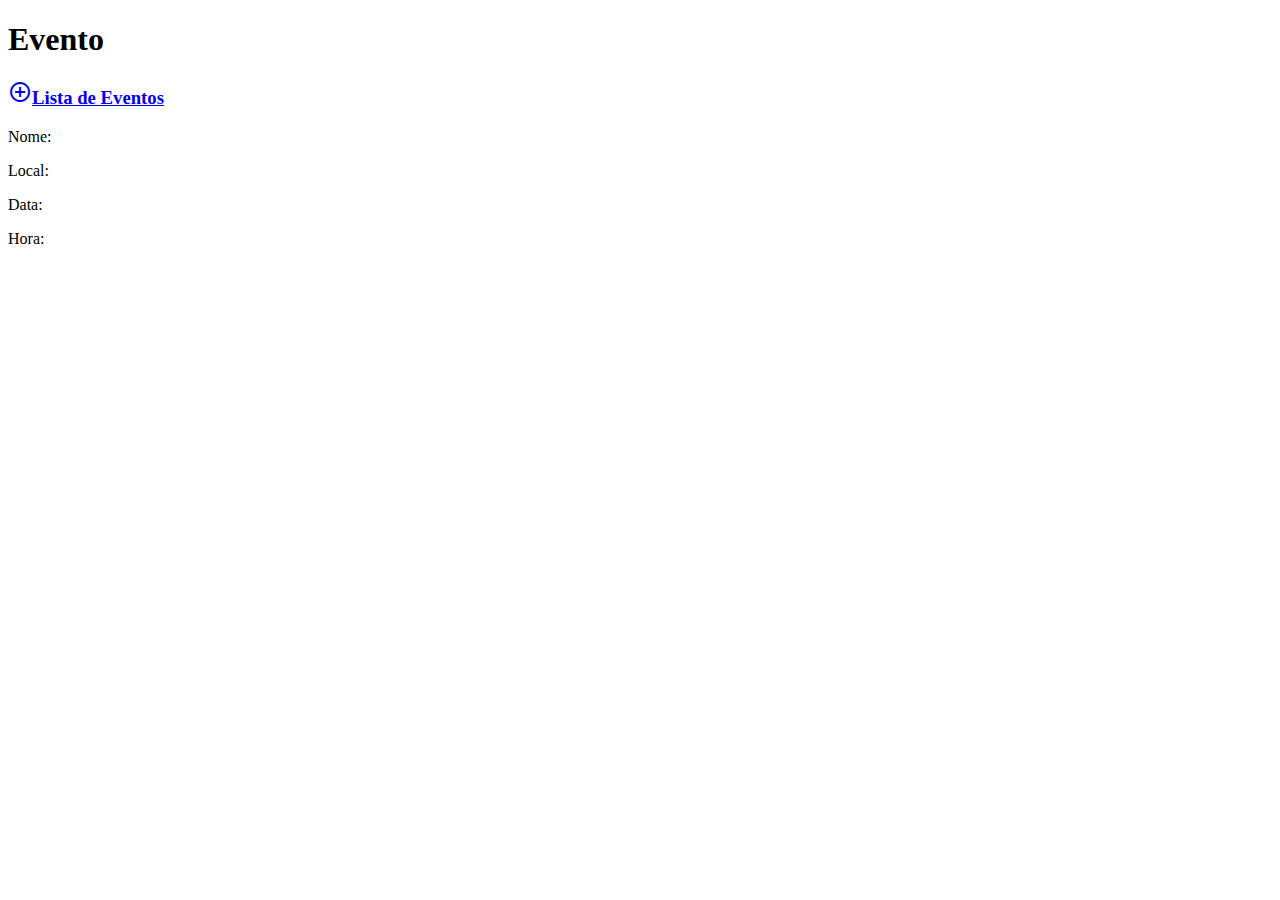
==== eventoApp/src/main/resources/templates/evento/detalhesEvento.html @ 3f682950 "Aula 8" ====
<!DOCTYPE html>
<html lang="pt-br" xmlns:th="http://thymeleaf.org/">
<head>
    <meta charset="UTF-8">
    <title>Title</title>

    <!--Import Google Icon Font-->
    <link href="https://fonts.googleapis.com/icon?family=Material+Icons" rel="stylesheet"/>
    <!--Import materialize.css-->
    <link type="text/css" rel="stylesheet" href="materialize/css/materialize.min.css" media="screen,projection"/>
    <!--Let browser know website is optimized for mobile-->
    <meta name="viewport" content="width=device-width, initial-scale=1.0"/>
</head>
<body>
<h1>Evento</h1>
<h3><a href="/eventos" class="waves-effect waves-light btn"><i class="material-icons left">add_circle_outline</i>Lista de
    Eventos</a></h3>

<div th:each="evento: ${evento}" class="container">
    <div class="row">
        <p>Nome: <span th:text="${evento.nome}"></span></p>
        <p>Local: <span th:text="${evento.local}"></span></p>
        <p>Data: <span th:text="${evento.data}"></span></p>
        <p>Hora: <span th:text="${evento.hora}"></span></p>
    </div>
</div>

<!--JavaScript at end of body for optimized loading-->
<script type="text/javascript" src="https://code.jquery.com/jquery-3.2.1.min.js"></script>
<script type="text/javascript" src="materialize/js/materialize.min.js"></script>
</body>
</html>
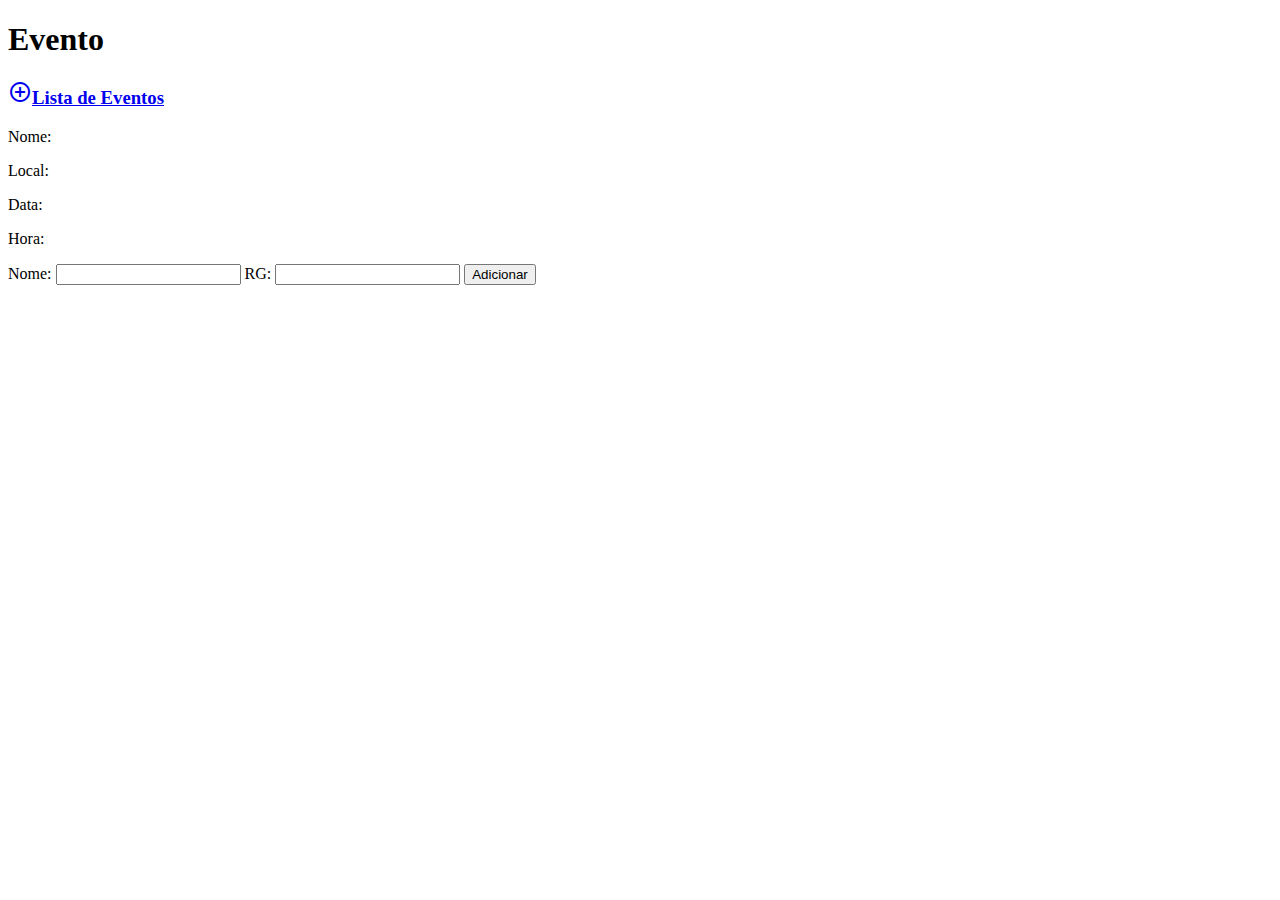
==== commit 61f32c0c: "Aula 9" ====
--- a/eventoApp/src/main/resources/templates/evento/detalhesEvento.html
+++ b/eventoApp/src/main/resources/templates/evento/detalhesEvento.html
@@ -23,6 +23,12 @@
         <p>Data: <span th:text="${evento.data}"></span></p>
         <p>Hora: <span th:text="${evento.hora}"></span></p>
     </div>
+
+    <form method="post">
+        Nome: <input type="text" value="" name="nomeConvidado"/>
+        RG: <input type="text" value="" name="rg"/>
+        <button class="waves-effect waves-light btn" type="submit">Adicionar</button>
+    </form>
 </div>
 
 <!--JavaScript at end of body for optimized loading-->
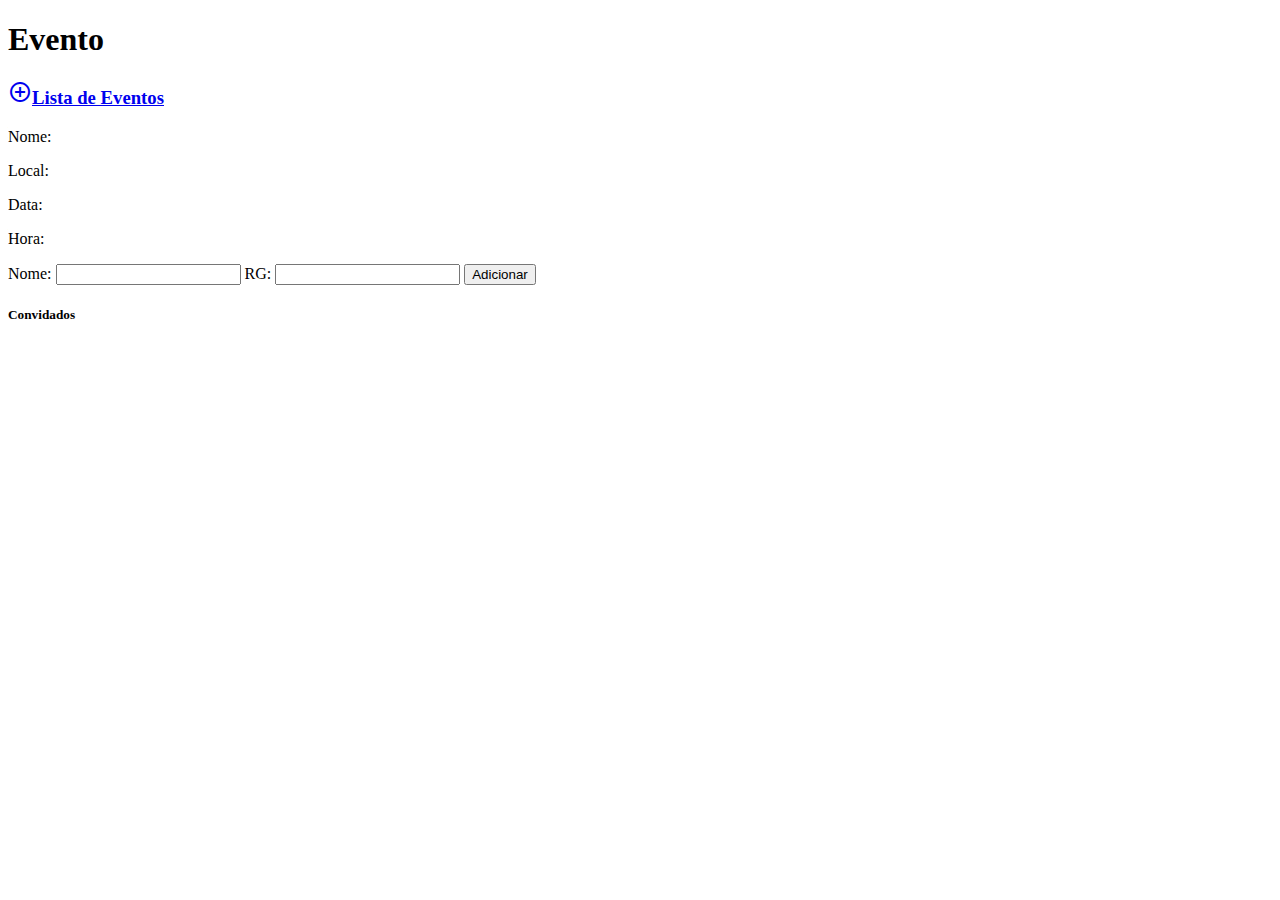
==== commit 21068dd4: "Aula 11" ====
--- a/eventoApp/src/main/resources/templates/evento/detalhesEvento.html
+++ b/eventoApp/src/main/resources/templates/evento/detalhesEvento.html
@@ -13,7 +13,8 @@
 </head>
 <body>
 <h1>Evento</h1>
-<h3><a href="/eventos" class="waves-effect waves-light btn"><i class="material-icons left">add_circle_outline</i>Lista de
+<h3><a href="/eventos" class="waves-effect waves-light btn"><i class="material-icons left">add_circle_outline</i>Lista
+    de
     Eventos</a></h3>
 
 <div th:each="evento: ${evento}" class="container">
@@ -30,6 +31,15 @@
         <button class="waves-effect waves-light btn" type="submit">Adicionar</button>
     </form>
 </div>
+<h5>Convidados</h5>
+<div class="container" th:each="convidado : ${convidados}">
+    <div class="row">
+        <div class="input-fild col s6">
+            <p><span th:text="${convidado.nomeConvidado}"></span></p></div>
+        <div class="input-fild col s3">
+            <p><span th:text="${convidado.rg}"></span></p></div>
+    </div>
+</div>
 
 <!--JavaScript at end of body for optimized loading-->
 <script type="text/javascript" src="https://code.jquery.com/jquery-3.2.1.min.js"></script>
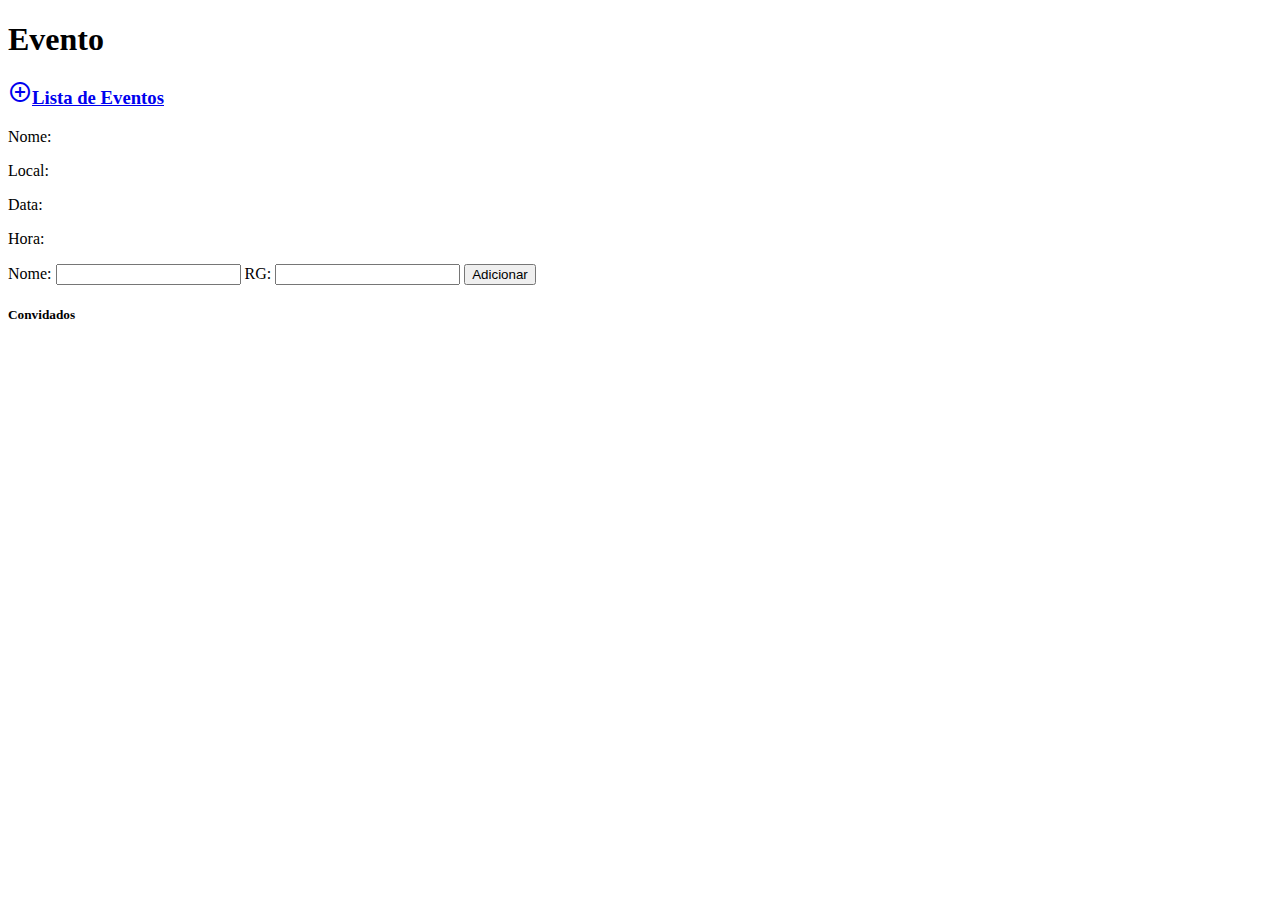
==== commit 041786fb: "Aula 12" ====
--- a/eventoApp/src/main/resources/templates/evento/detalhesEvento.html
+++ b/eventoApp/src/main/resources/templates/evento/detalhesEvento.html
@@ -24,7 +24,7 @@
         <p>Data: <span th:text="${evento.data}"></span></p>
         <p>Hora: <span th:text="${evento.hora}"></span></p>
     </div>
-
+    <th:block th:include="mensagemValidacao"></th:block>
     <form method="post">
         Nome: <input type="text" value="" name="nomeConvidado"/>
         RG: <input type="text" value="" name="rg"/>
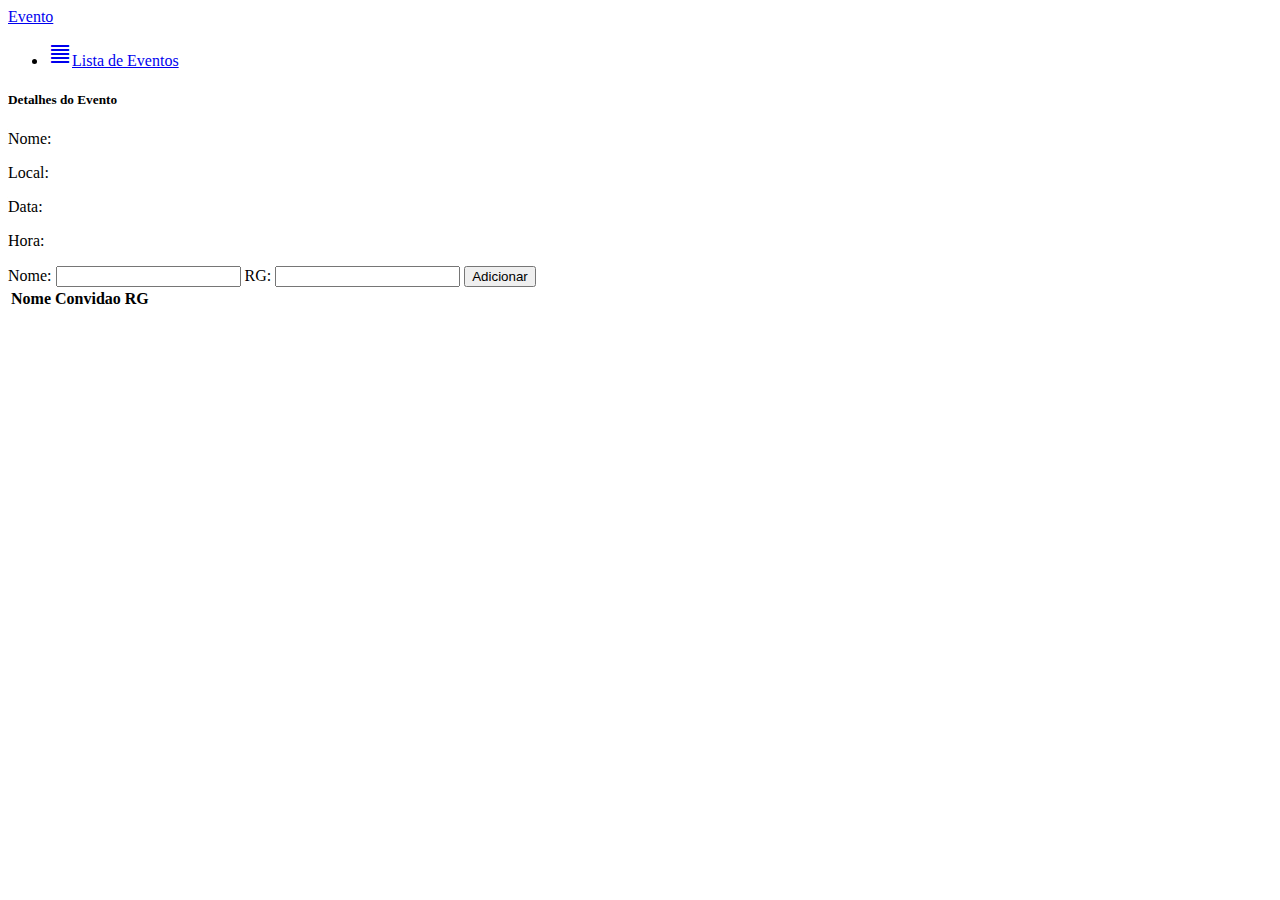
==== commit 2eb07004: "Aula 13" ====
--- a/eventoApp/src/main/resources/templates/evento/detalhesEvento.html
+++ b/eventoApp/src/main/resources/templates/evento/detalhesEvento.html
@@ -10,36 +10,56 @@
     <link type="text/css" rel="stylesheet" href="materialize/css/materialize.min.css" media="screen,projection"/>
     <!--Let browser know website is optimized for mobile-->
     <meta name="viewport" content="width=device-width, initial-scale=1.0"/>
+    <link rel="stylesheet" href="style/style.css">
 </head>
 <body>
-<h1>Evento</h1>
-<h3><a href="/eventos" class="waves-effect waves-light btn"><i class="material-icons left">add_circle_outline</i>Lista
-    de
-    Eventos</a></h3>
 
-<div th:each="evento: ${evento}" class="container">
+<header>
+    <nav>
+        <div class="nav-wrapper">
+            <a href="#" class="brand-logo">Evento</a>
+            <ul id="nav-mobile" class="right hide-on-med-and-down">
+                <li><a href="/eventos" class="waves-effect waves-light btn"><i
+                        class="material-icons left">format_align_justify</i>Lista de Eventos</a></li>
+            </ul>
+        </div>
+    </nav>
+</header>
+
+
+<div th:each="evento: ${evento}" class="container detalhesEvento">
+    <h5>Detalhes do Evento</h5>
     <div class="row">
         <p>Nome: <span th:text="${evento.nome}"></span></p>
         <p>Local: <span th:text="${evento.local}"></span></p>
         <p>Data: <span th:text="${evento.data}"></span></p>
         <p>Hora: <span th:text="${evento.hora}"></span></p>
     </div>
-    <th:block th:include="mensagemValidacao"></th:block>
+</div>
+
+<th:block th:include="mensagemValidacao"></th:block>
+<div class="container formConvidado">
     <form method="post">
         Nome: <input type="text" value="" name="nomeConvidado"/>
         RG: <input type="text" value="" name="rg"/>
         <button class="waves-effect waves-light btn" type="submit">Adicionar</button>
     </form>
 </div>
-<h5>Convidados</h5>
-<div class="container" th:each="convidado : ${convidados}">
-    <div class="row">
-        <div class="input-fild col s6">
-            <p><span th:text="${convidado.nomeConvidado}"></span></p></div>
-        <div class="input-fild col s3">
-            <p><span th:text="${convidado.rg}"></span></p></div>
-    </div>
-</div>
+
+<table class="container tableConvidado">
+    <thead>
+    <tr>
+        <th>Nome Convidao</th>
+        <th>RG</th>
+    </tr>
+    </thead>
+    <tbody>
+    <tr th:each="convidado : ${convidados}">
+        <td><span th:text="${convidado.nomeConvidado}"></span></td>
+        <td><span th:text="${convidado.rg}"></span></td>
+    </tr>
+    </tbody>
+</table>
 
 <!--JavaScript at end of body for optimized loading-->
 <script type="text/javascript" src="https://code.jquery.com/jquery-3.2.1.min.js"></script>
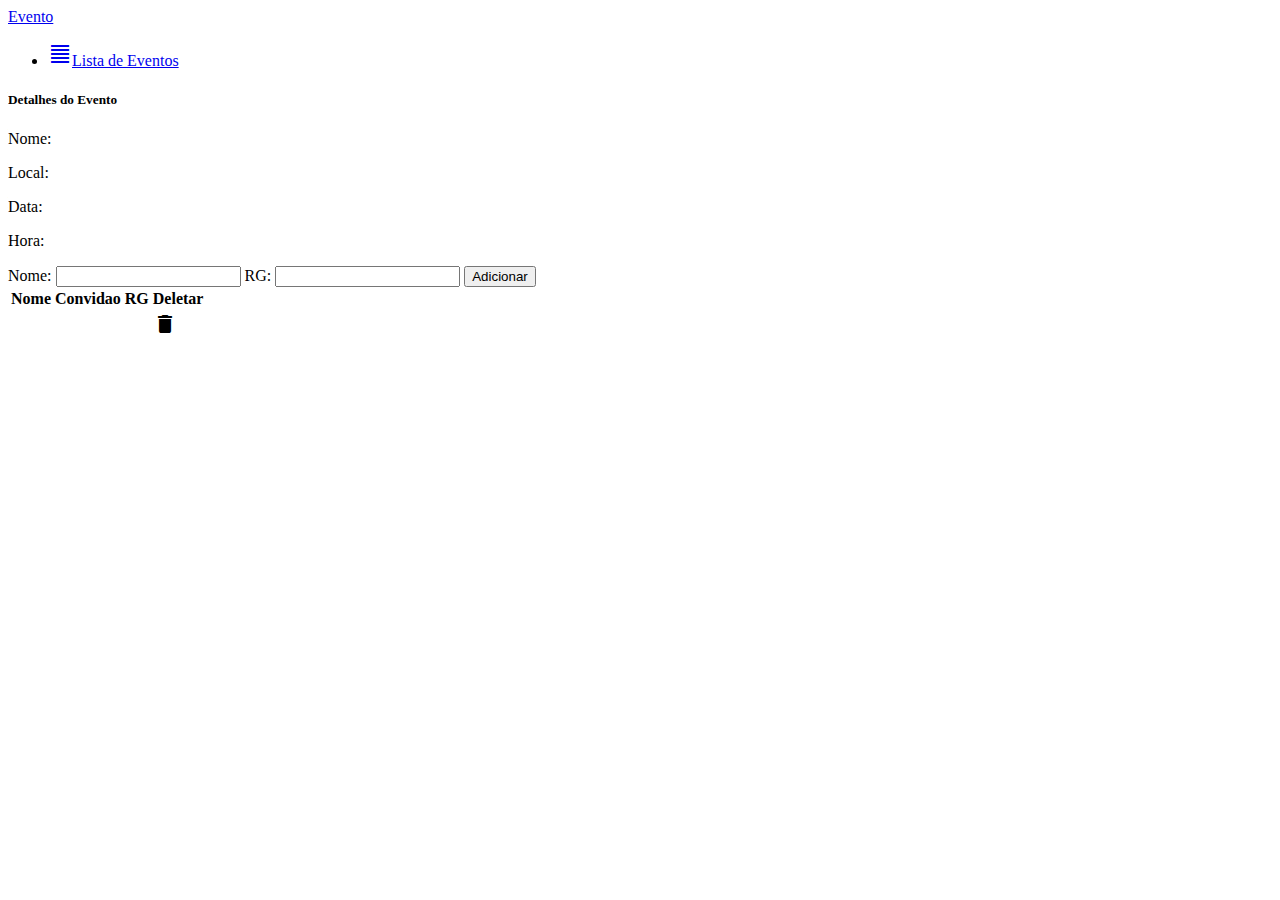
==== commit c26a6ce5: "Aula 14" ====
--- a/eventoApp/src/main/resources/templates/evento/detalhesEvento.html
+++ b/eventoApp/src/main/resources/templates/evento/detalhesEvento.html
@@ -51,12 +51,19 @@
     <tr>
         <th>Nome Convidao</th>
         <th>RG</th>
+        <th>Deletar</th>
     </tr>
     </thead>
     <tbody>
     <tr th:each="convidado : ${convidados}">
         <td><span th:text="${convidado.nomeConvidado}"></span></td>
         <td><span th:text="${convidado.rg}"></span></td>
+        <td>
+            <a class="btn-floating waves-light btn-small blue"
+               th:href="${(#mvc.url('EC#deletarConvidado').arg(0, convidado.rg)).build()}">
+                <i class="material-icons left">delete</i>
+            </a>
+        </td>
     </tr>
     </tbody>
 </table>
